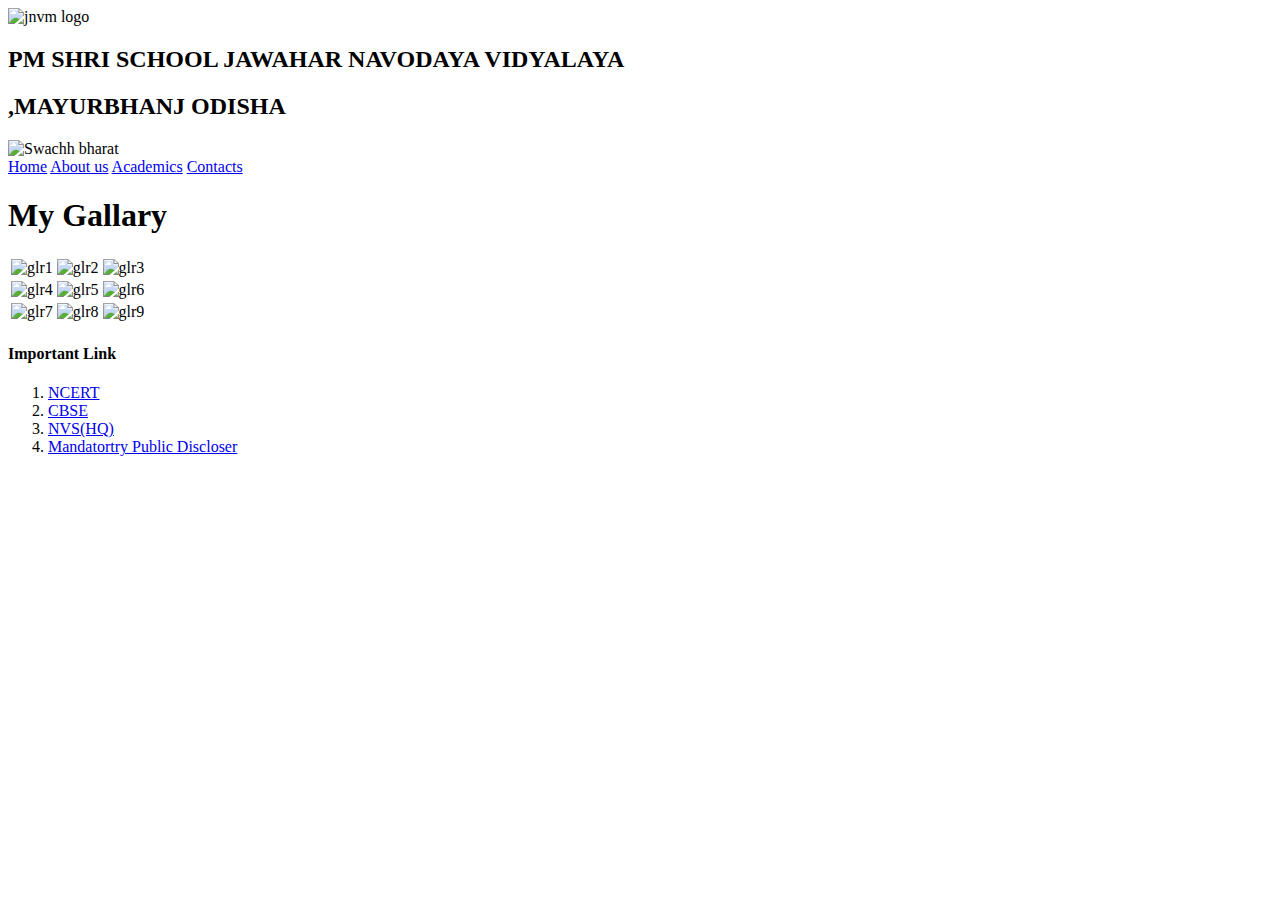
==== about.html @ c9e17ad3 "index.html added" ====
<!DOCTYPE html>
<html lang="en">
<head>
    <meta charset="UTF-8">
    <meta name="viewport" content="width=device-width, initial-scale=1.0">
    <title>JNVM</title>
    <link rel="stylesheet" href="about.css">
</head>
<body>
    <header>
        <div id="logo"><img src="assets/jnvm_logo.png" alt="jnvm logo" height="70px" width="60px"></div>
        <h2>PM SHRI SCHOOL JAWAHAR NAVODAYA VIDYALAYA</h2>
        <h2>,MAYURBHANJ ODISHA</h2>
        <div id="sw"><img src="assets/swjnvm.png" alt=" Swachh bharat" height="70px" width="60px"></div>
    </header>
    <nav>
        <a href="index.html">Home</a>
        <a href="about.html" id="currentpage">About us</a>
        <a href="#">Academics</a>
        <a href="#">Contacts</a>

    </nav>
    <section>
        <h1>My Gallary</h1>
    <table>
        <tr>
            <td><img src="asset/glr1.jpeg" alt="glr1" height="100px" width="100px"></td>
            <td><img src="asset/glr2.jpeg" alt="glr2" height="100px" width="100px"></td>
            <td><img src="asset/glr3.jpeg" alt="glr3" height="100px" width="100px"></td>
        </tr>
        <tr>
            <td><img src="asset/glr4.jpeg" alt="glr4" height="100px" width="100px"></td>
            <td><img src="asset/glr5.jpeg" alt="glr5" height="100px" width="100px"></td>
            <td><img src="asset/glr6.jpeg" alt="glr6" height="100px" width="100px"></td>
        </tr>
        <tr>
            <td><img src="asset/glr7.jpeg" alt="glr7" height="100px" width="100px"></td>
            <td><img src="asset/glr8.jpeg" alt="glr8" height="100px" width="100px"></td>
            <td><img src="asset/glr9.jpeg" alt="glr9" height="100px" width="100px"></td>
        </tr>
        
        
    </table>
        <!-- <div>
            <h3><u>Message</u></h3>

            <div>
                
                <h4>Shri Dharmendra Pradhan</h4>
                <p>Hon'ble Minister of Education &

                    Chairman Navodaya Vidyalaya Samiti</p>
                <img src="mst.jpg" alt="chairman">
            </div>
            

        </div>
        <div>
            <h3><u>Vision</u></h3>

            <div>
                
                
                <p> To provide good quality modern education-including a strong component of culture, inculcation of values, awareness of the environment, adventure activities and physical education- to the talented children predominantly from the rural areas without regard to their family's socio-economic conditions.  </p>
                
                <img src="about.jpg" alt="chairman">
            </div>
            

        </div> -->
    </section>
    <footer>
        <div>
            <h4>Important Link</h4>
            <ol>
                <li><a href="https://ncert.nic.in/">NCERT</a></li>
                <li><a href="https://www.cbse.gov.in/">CBSE</a></li>
                <li><a href="https://navodaya.gov.in/nvs/en/Home1/">NVS(HQ)</a></li>
                <li><a href="https://navodaya.gov.in/nvs/export/sites/nvs/nvs-school/Mayurbhanj/pdf_download_shimla/MandatoryDisclousre.pdf">Mandatortry Public Discloser</a></li>
                
            </ol>
        </div>
    </footer>
</body>
</html>
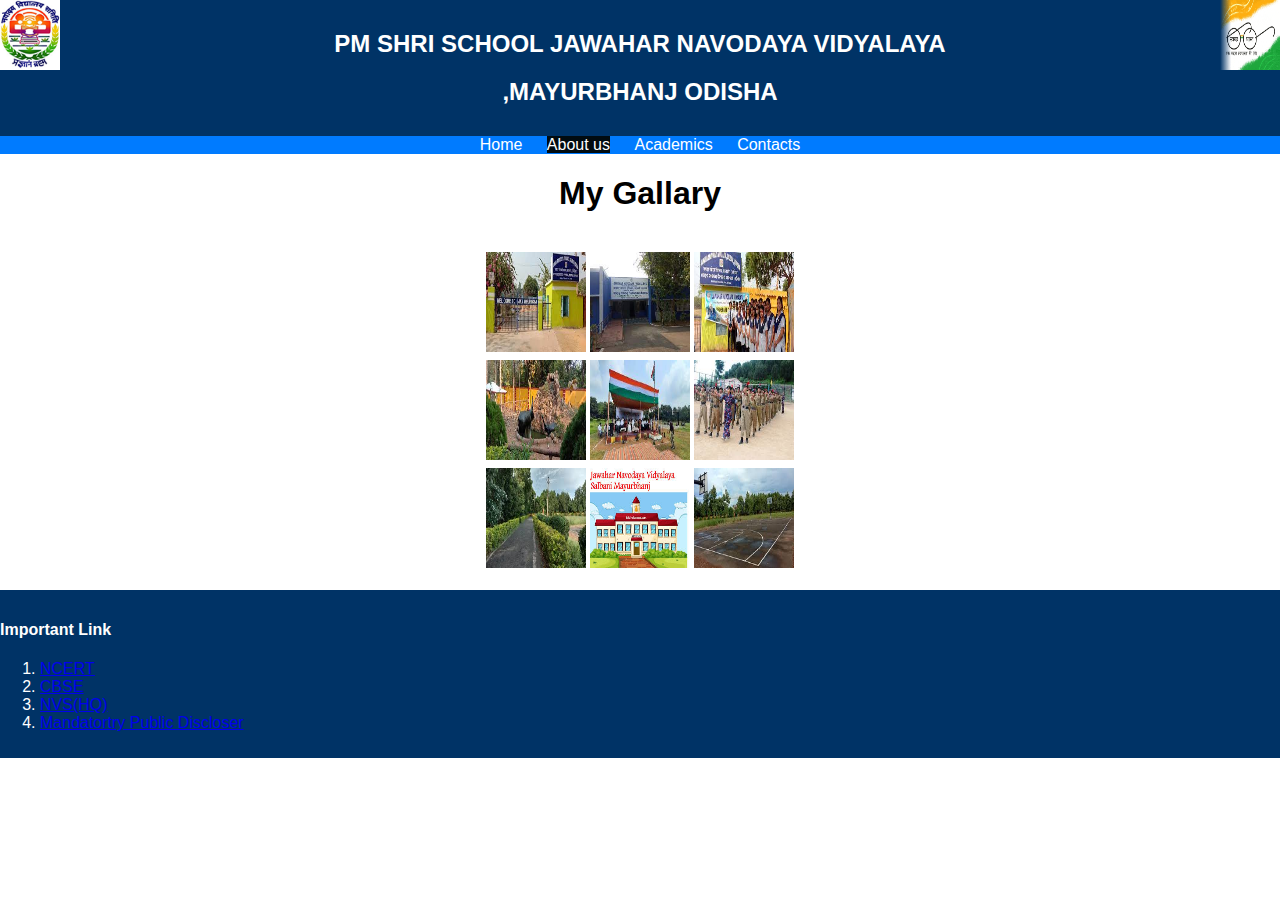
==== commit 93f68a40: "Update about.html" ====
--- a/about.html
+++ b/about.html
@@ -8,10 +8,10 @@
 </head>
 <body>
     <header>
-        <div id="logo"><img src="assets/jnvm_logo.png" alt="jnvm logo" height="70px" width="60px"></div>
+        <div id="logo"><img src="jnvm_logo.png" alt="jnvm logo" height="70px" width="60px"></div>
         <h2>PM SHRI SCHOOL JAWAHAR NAVODAYA VIDYALAYA</h2>
         <h2>,MAYURBHANJ ODISHA</h2>
-        <div id="sw"><img src="assets/swjnvm.png" alt=" Swachh bharat" height="70px" width="60px"></div>
+        <div id="sw"><img src="swjnvm.png" alt=" Swachh bharat" height="70px" width="60px"></div>
     </header>
     <nav>
         <a href="index.html">Home</a>
@@ -24,19 +24,19 @@
         <h1>My Gallary</h1>
     <table>
         <tr>
-            <td><img src="asset/glr1.jpeg" alt="glr1" height="100px" width="100px"></td>
-            <td><img src="asset/glr2.jpeg" alt="glr2" height="100px" width="100px"></td>
-            <td><img src="asset/glr3.jpeg" alt="glr3" height="100px" width="100px"></td>
+            <td><img src="glr1.jpeg" alt="glr1" height="100px" width="100px"></td>
+            <td><img src="glr2.jpeg" alt="glr2" height="100px" width="100px"></td>
+            <td><img src="glr3.jpeg" alt="glr3" height="100px" width="100px"></td>
         </tr>
         <tr>
-            <td><img src="asset/glr4.jpeg" alt="glr4" height="100px" width="100px"></td>
-            <td><img src="asset/glr5.jpeg" alt="glr5" height="100px" width="100px"></td>
-            <td><img src="asset/glr6.jpeg" alt="glr6" height="100px" width="100px"></td>
+            <td><img src="glr4.jpeg" alt="glr4" height="100px" width="100px"></td>
+            <td><img src="glr5.jpeg" alt="glr5" height="100px" width="100px"></td>
+            <td><img src="glr6.jpeg" alt="glr6" height="100px" width="100px"></td>
         </tr>
         <tr>
-            <td><img src="asset/glr7.jpeg" alt="glr7" height="100px" width="100px"></td>
-            <td><img src="asset/glr8.jpeg" alt="glr8" height="100px" width="100px"></td>
-            <td><img src="asset/glr9.jpeg" alt="glr9" height="100px" width="100px"></td>
+            <td><img src="glr7.jpeg" alt="glr7" height="100px" width="100px"></td>
+            <td><img src="glr8.jpeg" alt="glr8" height="100px" width="100px"></td>
+            <td><img src="glr9.jpeg" alt="glr9" height="100px" width="100px"></td>
         </tr>
         
         
--- a/about.css
+++ b/about.css
@@ -0,0 +1,56 @@
+body {
+    font-family: Arial, sans-serif;
+    margin: 0;
+    padding: 0;
+} 
+header {
+    background-color: #003366;
+    color: #fff;
+    padding: 10px 0;
+    text-align: center;
+}
+nav {
+    background-color: #007bff;
+    text-align: center;
+}
+nav a {
+    color: #fff;
+    text-decoration: none;
+    margin: 0 10px;
+}
+/* styling current */
+nav a#currentpage {
+    background-color: rgb(1, 11, 16);
+    
+}  
+section {
+    margin: 0px;
+}
+
+#logo{
+    position: absolute;
+    top: 0;
+    left: 0;
+    
+    
+}
+#sw{
+    position: absolute;
+    top: 0;
+    right: 0;
+}
+footer{
+    background-color: #003366;
+    color: #fff;
+    padding: 10px 0;
+    text-align: left;
+    width: 100%;
+    
+}
+h1{
+    text-align: center;
+}
+table{
+    margin: auto;
+    padding: 15px;
+}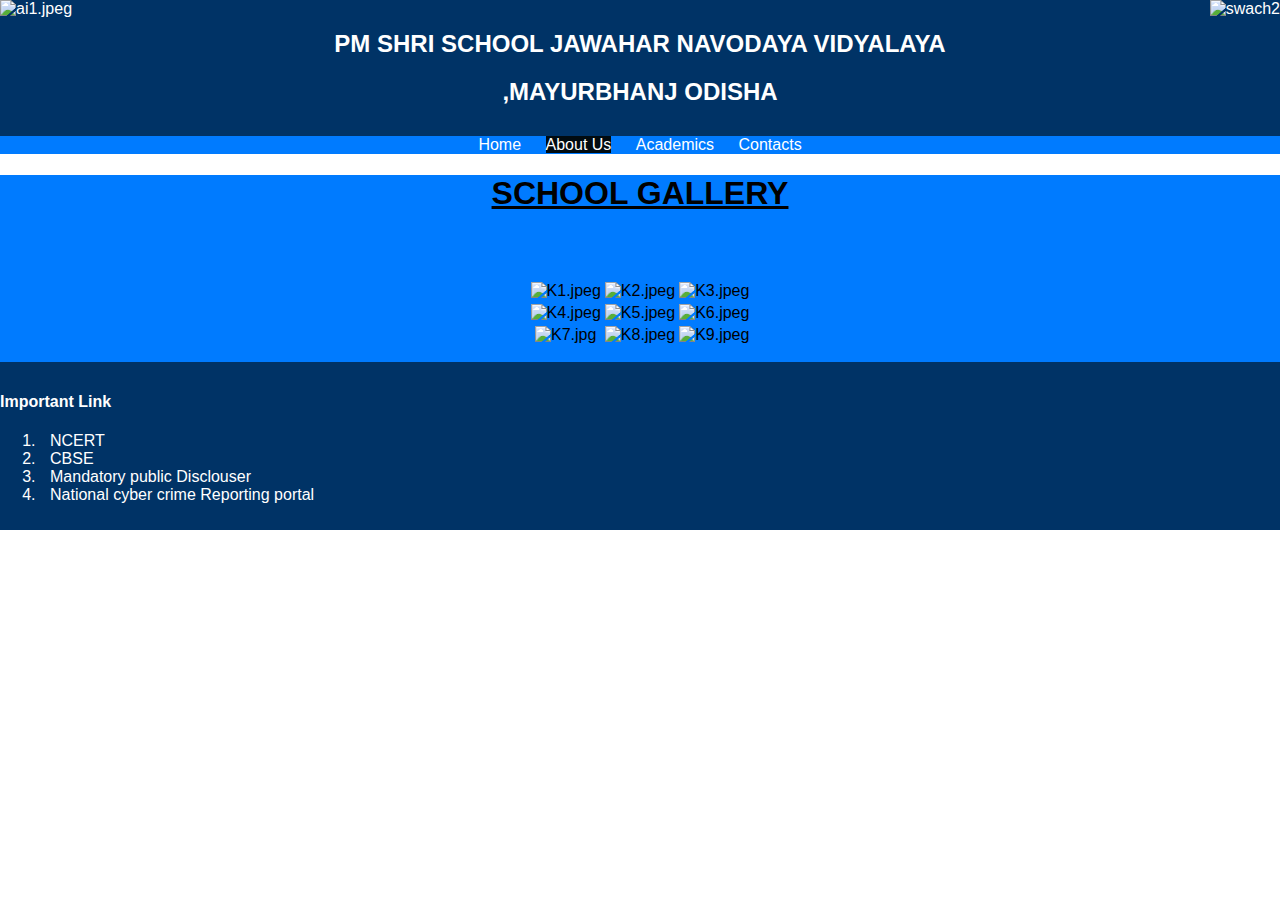
==== commit 200c0e38: "index.html added" ====
--- a/about.html
+++ b/about.html
@@ -3,83 +3,56 @@
 <head>
     <meta charset="UTF-8">
     <meta name="viewport" content="width=device-width, initial-scale=1.0">
-    <title>JNVM</title>
+    <title>Document</title>
     <link rel="stylesheet" href="about.css">
 </head>
 <body>
     <header>
-        <div id="logo"><img src="jnvm_logo.png" alt="jnvm logo" height="70px" width="60px"></div>
-        <h2>PM SHRI SCHOOL JAWAHAR NAVODAYA VIDYALAYA</h2>
-        <h2>,MAYURBHANJ ODISHA</h2>
-        <div id="sw"><img src="swjnvm.png" alt=" Swachh bharat" height="70px" width="60px"></div>
-    </header>
-    <nav>
-        <a href="index.html">Home</a>
-        <a href="about.html" id="currentpage">About us</a>
-        <a href="#">Academics</a>
-        <a href="#">Contacts</a>
-
-    </nav>
-    <section>
-        <h1>My Gallary</h1>
-    <table>
-        <tr>
-            <td><img src="glr1.jpeg" alt="glr1" height="100px" width="100px"></td>
-            <td><img src="glr2.jpeg" alt="glr2" height="100px" width="100px"></td>
-            <td><img src="glr3.jpeg" alt="glr3" height="100px" width="100px"></td>
-        </tr>
-        <tr>
-            <td><img src="glr4.jpeg" alt="glr4" height="100px" width="100px"></td>
-            <td><img src="glr5.jpeg" alt="glr5" height="100px" width="100px"></td>
-            <td><img src="glr6.jpeg" alt="glr6" height="100px" width="100px"></td>
-        </tr>
-        <tr>
-            <td><img src="glr7.jpeg" alt="glr7" height="100px" width="100px"></td>
-            <td><img src="glr8.jpeg" alt="glr8" height="100px" width="100px"></td>
-            <td><img src="glr9.jpeg" alt="glr9" height="100px" width="100px"></td>
-        </tr>
-        
-        
-    </table>
-        <!-- <div>
-            <h3><u>Message</u></h3>
-
-            <div>
+        <div id="logo"><img src="assets/nvs_logo_color1 (1).png" alt="ai1.jpeg" height="137px" width="150px"></div>
+         <h2>PM SHRI SCHOOL JAWAHAR NAVODAYA VIDYALAYA</h2>
+         <h2>,MAYURBHANJ ODISHA</h2>
+         <div id="sw"><img src="assets/swach2.png" alt="swach2" height="137px" width="150px"></div>
+     </header>
+     <nav>
+         <a href="index.html">Home</a>
+         <a href="about.html" id="currentpage" >About Us</a>
+         <a href="accademic.html">Academics</a>
+         <a href="contacts.html">Contacts</a>
+     </nav>
+     <nav>
+        <section>
+            <table>
+                <h1><u>SCHOOL GALLERY</u></h1>
+                <table>
+                    <tr>
+                        <td><img src="assets/K1.jpeg" alt="K1.jpeg" height="300px" width="300px"></td>
+                        <td><img src="assets/K2.jpeg" alt="K2.jpeg" height="300px" width="300px"></td>
+                        <td><img src="assets/K3.jpeg" alt="K3.jpeg" height="300px" width="300px"></td>
+                    </tr>
+                    <tr>
+                        <td><img src="assets/K4.jpeg" alt="K4.jpeg" height="300px" width="300px"></td>
+                        <td><img src="assets/K5.jpeg" alt="K5.jpeg" height="300px" width="300px"></td>
+                        <td><img src="assets/K6.jpeg" alt="K6.jpeg" height="300px" width="300px"></td>
+                    </tr>
+                    <tr>
+                        <td><img src="assets/K7.jpg"  alt="K7.jpg" height="300px" width="300px"></td>
+                        <td><img src="assets/K8.jpeg" alt="K8.jpeg" height="300px" width="300px"></td>
+                        <td><img src="assets/K9.jpeg" alt="K9.jpeg"height="300px" width="300px"></td>
+                    </tr>
+                </table>
                 
-                <h4>Shri Dharmendra Pradhan</h4>
-                <p>Hon'ble Minister of Education &
-
-                    Chairman Navodaya Vidyalaya Samiti</p>
-                <img src="mst.jpg" alt="chairman">
-            </div>
-            
-
-        </div>
-        <div>
-            <h3><u>Vision</u></h3>
-
-            <div>
-                
-                
-                <p> To provide good quality modern education-including a strong component of culture, inculcation of values, awareness of the environment, adventure activities and physical education- to the talented children predominantly from the rural areas without regard to their family's socio-economic conditions.  </p>
-                
-                <img src="about.jpg" alt="chairman">
-            </div>
-            
-
-        </div> -->
-    </section>
-    <footer>
-        <div>
-            <h4>Important Link</h4>
-            <ol>
-                <li><a href="https://ncert.nic.in/">NCERT</a></li>
-                <li><a href="https://www.cbse.gov.in/">CBSE</a></li>
-                <li><a href="https://navodaya.gov.in/nvs/en/Home1/">NVS(HQ)</a></li>
-                <li><a href="https://navodaya.gov.in/nvs/export/sites/nvs/nvs-school/Mayurbhanj/pdf_download_shimla/MandatoryDisclousre.pdf">Mandatortry Public Discloser</a></li>
-                
-            </ol>
-        </div>
-    </footer>
+        </section> 
+        <footer>
+         <div>
+             <h4> Important Link</h4>
+             <ol>
+                 <li><a href="https://ncert.nic.in/">NCERT</a></li>
+                 <li><a href="https://www.cbse.gov.in/">CBSE</a></li>
+                 <li><a href="https://navodaya.gov.in/nvs/export/sites/nvs/nvs-school/Mayurbhanj/pdf_download_shimla/MandatoryDisclousre.pdf">Mandatory public Disclouser</a></li>
+                 <li><a href=https://cybercrime.gov.in/">National cyber crime Reporting portal </a></li>
+             </ol>
+         </div>
+        </footer>
+     </nav>
 </body>
-</html>
+</html>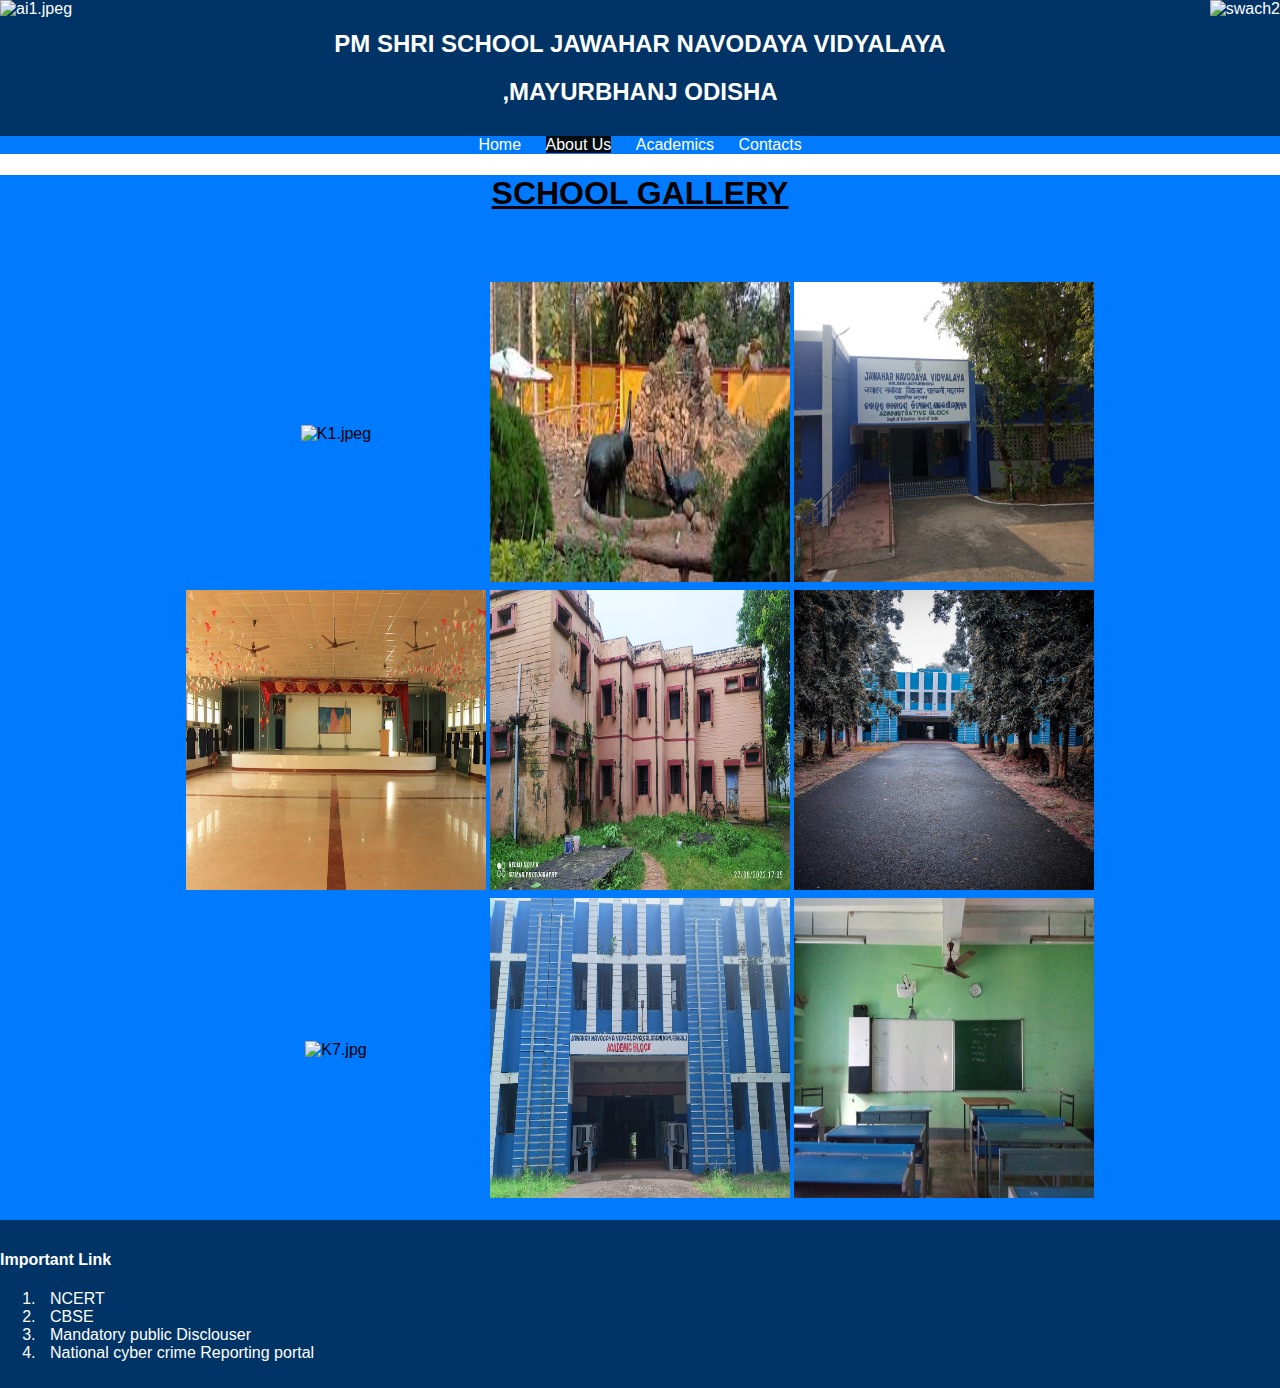
==== commit 617a7c08: "Update about.html" ====
--- a/about.html
+++ b/about.html
@@ -25,19 +25,19 @@
                 <h1><u>SCHOOL GALLERY</u></h1>
                 <table>
                     <tr>
-                        <td><img src="assets/K1.jpeg" alt="K1.jpeg" height="300px" width="300px"></td>
-                        <td><img src="assets/K2.jpeg" alt="K2.jpeg" height="300px" width="300px"></td>
-                        <td><img src="assets/K3.jpeg" alt="K3.jpeg" height="300px" width="300px"></td>
+                        <td><img src="K1.jpeg" alt="K1.jpeg" height="300px" width="300px"></td>
+                        <td><img src="K2.jpeg" alt="K2.jpeg" height="300px" width="300px"></td>
+                        <td><img src="K3.jpeg" alt="K3.jpeg" height="300px" width="300px"></td>
                     </tr>
                     <tr>
-                        <td><img src="assets/K4.jpeg" alt="K4.jpeg" height="300px" width="300px"></td>
-                        <td><img src="assets/K5.jpeg" alt="K5.jpeg" height="300px" width="300px"></td>
-                        <td><img src="assets/K6.jpeg" alt="K6.jpeg" height="300px" width="300px"></td>
+                        <td><img src="K4.jpeg" alt="K4.jpeg" height="300px" width="300px"></td>
+                        <td><img src="K5.jpeg" alt="K5.jpeg" height="300px" width="300px"></td>
+                        <td><img src="K6.jpeg" alt="K6.jpeg" height="300px" width="300px"></td>
                     </tr>
                     <tr>
-                        <td><img src="assets/K7.jpg"  alt="K7.jpg" height="300px" width="300px"></td>
-                        <td><img src="assets/K8.jpeg" alt="K8.jpeg" height="300px" width="300px"></td>
-                        <td><img src="assets/K9.jpeg" alt="K9.jpeg"height="300px" width="300px"></td>
+                        <td><img src="K7.jpg"  alt="K7.jpg" height="300px" width="300px"></td>
+                        <td><img src="K8.jpeg" alt="K8.jpeg" height="300px" width="300px"></td>
+                        <td><img src="K9.jpeg" alt="K9.jpeg"height="300px" width="300px"></td>
                     </tr>
                 </table>
                 
@@ -55,4 +55,4 @@
         </footer>
      </nav>
 </body>
-</html>+</html>
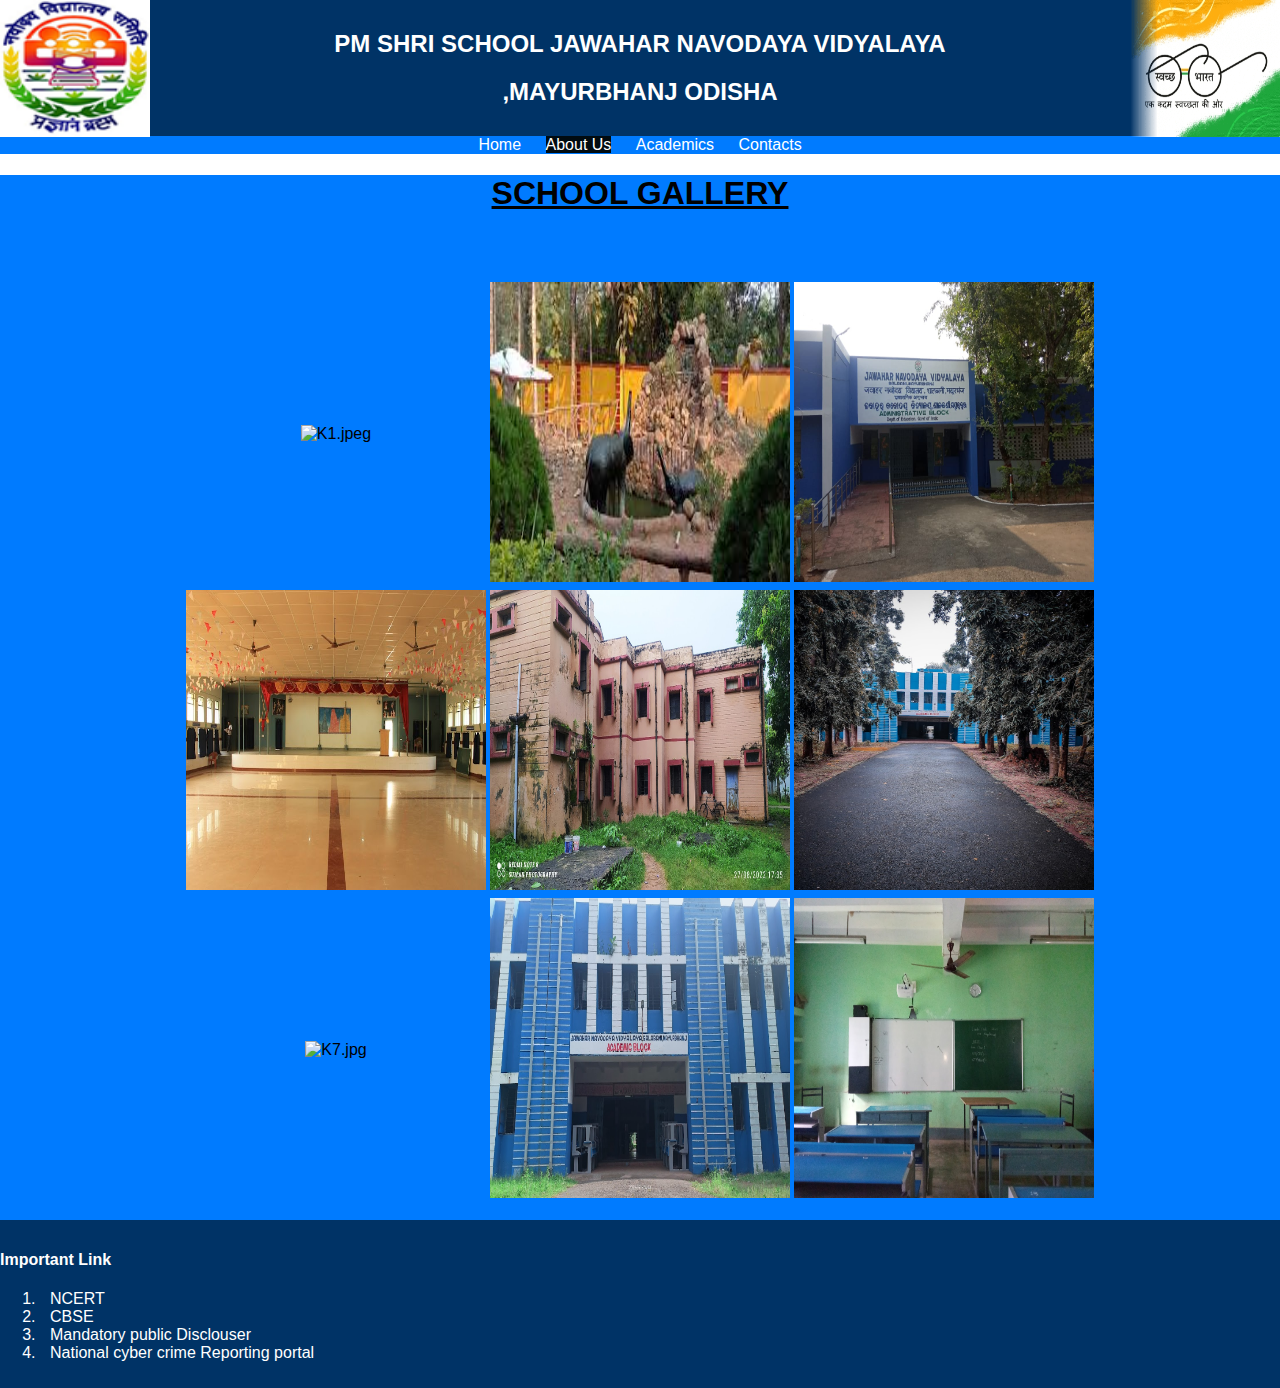
==== commit f8f7114c: "Update about.html" ====
--- a/about.html
+++ b/about.html
@@ -8,10 +8,10 @@
 </head>
 <body>
     <header>
-        <div id="logo"><img src="assets/nvs_logo_color1 (1).png" alt="ai1.jpeg" height="137px" width="150px"></div>
+        <div id="logo"><img src="nvs_logo_color1 (1).png" alt="ai1.jpeg" height="137px" width="150px"></div>
          <h2>PM SHRI SCHOOL JAWAHAR NAVODAYA VIDYALAYA</h2>
          <h2>,MAYURBHANJ ODISHA</h2>
-         <div id="sw"><img src="assets/swach2.png" alt="swach2" height="137px" width="150px"></div>
+         <div id="sw"><img src="swach2.png" alt="swach2" height="137px" width="150px"></div>
      </header>
      <nav>
          <a href="index.html">Home</a>
